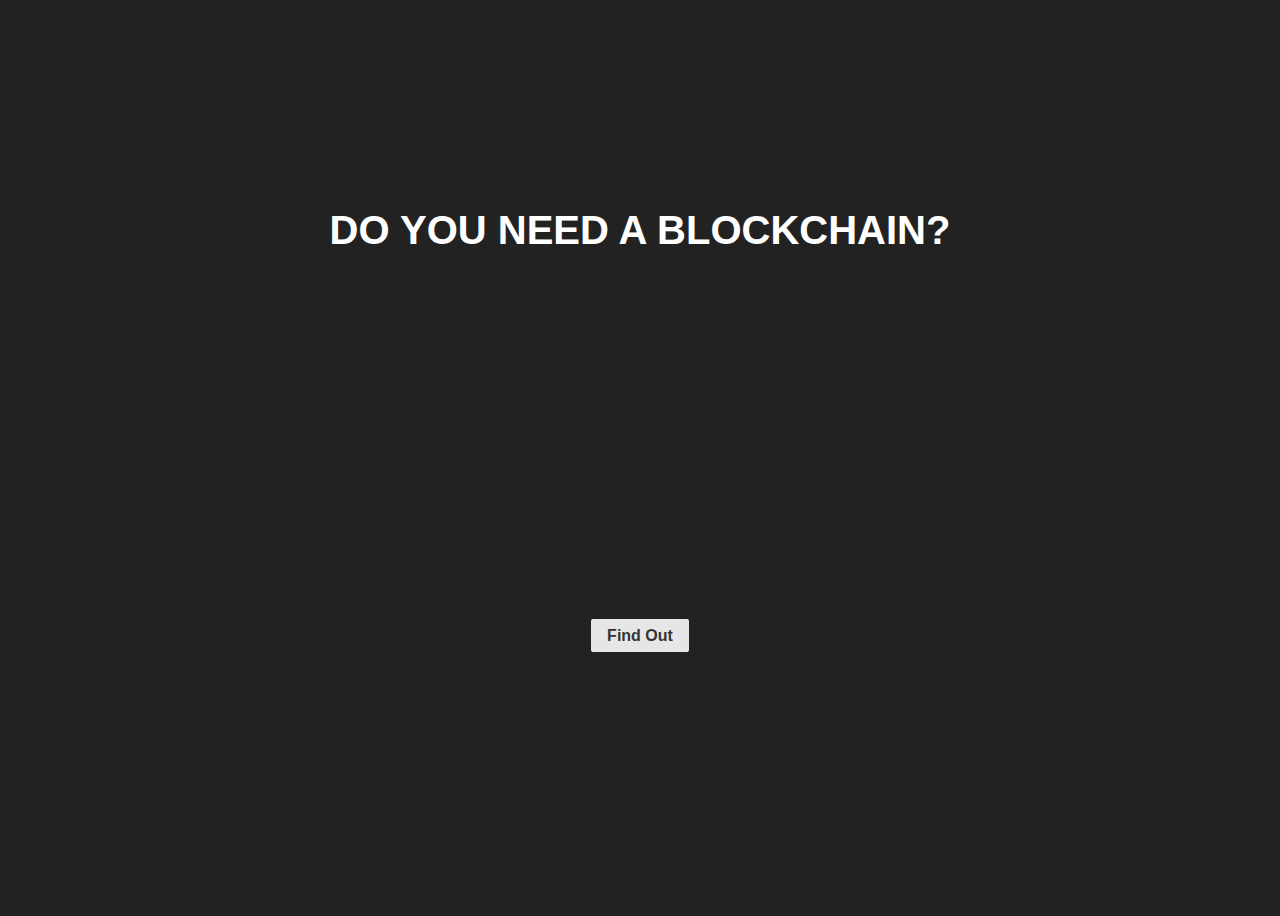
==== content.html @ 2fb193e7 "content patches" ====
<html>
   <head>
      <meta charset="UTF-8">
      <link rel="stylesheet" type="text/css" href="styles.css">
      <script src="http://code.jquery.com/jquery-1.11.0.min.js"></script>
      <script src="script.js" type="text/javascript"></script>
   </head>
   <body>

   <a href="javascript:back()" class="left-arrow hidden" id="back-button">back</a>

      <section id="start" class="slide-in-left">
                 <h1>
                    Do you need a blockchain?
                 </h1>
                 <div class='button-wrap'>
                    <a href="javascript:slide('start','save-data','left')" class="pure-button">
                       Find Out
                    </a>
                 </div>
      </section>
      <section id="save-data" class="slid-out">
                 <h2>
                    Do you need to save data?
                 </h2>
                 <div class='button-wrap'>
                    <a href="javascript:slide('save-data','no-save-data','up')" class="pure-button">
                       No
                    </a>
                 </div>
                 <div class='button-wrap'>
                    <a href="javascript:slide('save-data','write-data','left')" class="pure-button">
                       Yes
                    </a>
                 </div>
      </section>
      <section id="no-save-data" class="slid-out">
                 <h1>
                    No, you don't need a blockchain
                 </h1>
                 <p>
                    Blockchains are just a special type of database.
                 </p>
                 <p>
                    Databases are for saving data.
                 </p>
      </section>
      <section id="write-data" class="slid-out">
                 <h2>
                    Who will write this data?
                 </h2>
                 <div class='button-wrap'>
                    <a href="javascript:slide('write-data','no-write-data','up')" class="pure-button">
                       Just my organisation
                    </a>
                 </div>
                 <div class='button-wrap'>
                    <a href="javascript:slide('write-data','else-write','left')" class="pure-button">
                       Other parties too
                    </a>
                 </div>
      </section>
      <section id="no-write-data" class="slid-out">
                 <h1>
                    No, you don't need a blockchain
                 </h1>
                 <p>
                    Blockchains are like a normal database, but deliberately slow to allow many parties to write without centralised coordination or authority.
                 </p>
                 <p>
                    If only one party will write to to the database, just use a normal database.                     It will be faster, cheaper and greener.
                 </p>
      </section>
      <section id="else-write" class="slid-out">
                 <h2>
                    Who else can write some data?
                 </h2>
                 <div class='button-wrap'>
                    <a href="javascript:slide('else-write','some-write','up')" class="pure-button">
                       Only Some People
                    </a>
                 </div>
                 <div class='button-wrap'>
                    <a href="javascript:slide('else-write','delete-data-q','left')" class="pure-button">
                       Literally Anyone
                    </a>
                 </div>
      </section>
      <section id="some-write" class="slid-out">
                 <h1>
                    No, you don't need a blockchain
                 </h1>
                 <p>
                    You're only allowing trusted parties to write to the database. So you'll need an authority who approves and denies parties wanting to write to the database.
                 </p>
                 <p>
                    The reason blockchains were invented was to ensure that no one has the authority to deny anyone write access to the database.
                 </p>
                 <p>
                    Just use a normal database. It will be faster, cheaper and greener.
                 </p>
      </section>
      <section id="delete-data-q" class="slid-out">
                 <h2>
                    Do you need the ability to delete data?
                 </h2>
                 <p>
                    For example, the new GDPR laws mandate that under certain circumstances you must delete data when customers ask
                 </p>
                 <div class='button-wrap'>
                    <a href="javascript:slide('delete-data-q','delete-data-a','up')" class="pure-button">
                       Sometimes
                    </a>
                 </div>
                 <div class='button-wrap'>
                    <a href="javascript:slide('delete-data-q','blunders-q','left')" class="pure-button">
                       Never
                    </a>
                 </div>
      </section>
      <section id="delete-data-a" class="slid-out">
                 <h1>
                    No, you don't need a blockchain
                 </h1>
                 <p>
                    The reason blockchains were invented was to make an immutable, append-only database. If you use a blockchain you <a href="https://davidgerard.co.uk/blockchain/2018/06/11/yougov-directs-gdpr-compliant-blockchain-gdpr-laundering-as-a-service/">cannot delete data in it</a>.
                 </p>
                 <p>
                    Editable blockchains are like infrared coloured fireworks.                     They're straightforward to build, but there's no point creating such a thing.
                 </p>
                 <p>
                    Just use a normal database. You'll be able to comply with privacy laws that way.
                 </p>
      </section>
      <section id="blunders-q" class="slid-out">
                 <h2>
                    Blunders Happen
                 </h2>
                 <p>
                    What will you do if incorrect data is written to the ledger?
                 </p>
                 <div class='button-wrap'>
                    <a href="javascript:slide('blunders-q','delete-data-a','up')" class="pure-button">
                       Fix It
                    </a>
                 </div>
                 <div class='button-wrap'>
                    <a href="javascript:slide('blunders-q','illegal-content','left')" class="pure-button">
                       Leave It
                    </a>
                 </div>
      </section>
      <section id="illegal-content" class="slid-out">
                 <h2>
                    Illegal Content
                 </h2>
                 <p>
                    What do you do when a malicious party uploads hate speech, child porn, terrorist propaganda or other illegal materials to the database?
                 </p>
                 <p>
                    (That <a href="https://fc18.ifca.ai/preproceedings/6.pdf">literally happened</a> to the Bitcoin blockchain.)
                 </p>
                 <div class='button-wrap'>
                    <a href="javascript:slide('illegal-content','delete-illegal-content','up')" class="pure-button">
                       Delete It
                    </a>
                 </div>
                 <div class='button-wrap'>
                    <a href="javascript:slide('illegal-content','leave-illegal-content','left')" class="pure-button">
                       Leave It There
                    </a>
                 </div>
      </section>
      <section id="delete-illegal-content" class="slid-out">
                 <h1>
                    No, you don't need a blockchain
                 </h1>
                 <p>
                    The reason blockchains were invented was to make an immutable, censorship-proof database. If you use a blockchain you cannot censor data written to it.
                 </p>
                 <p>
                    Editable blockchains are like infrared coloured fireworks.                     They're straightforward to build, but there's no point creating such a thing.
                 </p>
                 <p>
                    Just use a normal database. That way other parties can't make it illegal to store or transmit your own database.
                 </p>
      </section>
      <section id="leave-illegal-content" class="slid-out">
                 <h2>
                    Really?
                 </h2>
                 <p>
                    This means that you and anyone else using your database will be violating the law (if such content is uploaded).
                 </p>
                 <div class='button-wrap'>
                    <a href="javascript:slide('leave-illegal-content','delete-illegal-content','up')" class="pure-button">
                       No, I don't want that
                    </a>
                 </div>
                 <div class='button-wrap'>
                    <a href="javascript:slide('leave-illegal-content','who-read','left')" class="pure-button">
                       Yes, that's fine
                    </a>
                 </div>
      </section>
      <section id="who-read" class="slid-out">
                 <h2>
                    Who should be able to read this data?
                 </h2>
                 <div class='button-wrap'>
                    <a href="javascript:slide('who-read','some-read','up')" class="pure-button">
                       Only some parties
                    </a>
                 </div>
                 <div class='button-wrap'>
                    <a href="javascript:slide('who-read','country','left')" class="pure-button">
                       Literally Anyone
                    </a>
                 </div>
      </section>
      <section id="some-read" class="slid-out">
                 <h1>
                    No, you don't need a blockchain
                 </h1>
                 <p>
                    You're only allowing trusted parties to read the database. You'll need an authority who approves and denies parties wanting to read the database.
                 </p>
                 <p>
                    The reason blockchains were invented was to ensure that no one has the authority to deny read access to the database.
                 </p>
                 <p>
                    Just use a normal database.  It will be faster, cheaper and greener.
                 </p>
      </section>
      <section id="country" class="slid-out">
                 <h2>
                    Do you need to keep the data in one country?
                 </h2>
                 <p>
                    Do you need to comply to data sovereignty laws?
                 </p>
                 <div class='button-wrap'>
                    <a href="javascript:slide('country','geoblocking','up')" class="pure-button">
                       Yes
                    </a>
                 </div>
                 <div class='button-wrap'>
                    <a href="javascript:slide('country','IRL','left')" class="pure-button">
                       No
                    </a>
                 </div>
      </section>
      <section id="geoblocking" class="slid-out">
                 <h1>
                    No, you don't need a blockchain
                 </h1>
                 <p>
                    The reason blockchains were invented was to ensure that no one has the authority to deny read and write access to the database.
                 </p>
                 <p>
                    We've already established that untrusted parties can read the database. What's to stop them from making a copy of that data and sending it overseas?
                 </p>
                 <p>
                    Just use a normal database. That way you'll be able to see and control where the data resides.
                 </p>
      </section>
      <section id="IRL" class="slid-out">
                 <h2>
                    Is the data about verifying or tracking physical things?
                 </h2>
                 <p>
                    supply chain verification, electricity metering, house ownership ...
                 </p>
                 <div class='button-wrap'>
                    <a href="javascript:slide('IRL','physical-followup','up')" class="pure-button">
                       Yes
                    </a>
                 </div>
                 <div class='button-wrap'>
                    <a href="javascript:slide('IRL','cost','left')" class="pure-button">
                       No
                    </a>
                 </div>
      </section>
      <section id="physical-followup" class="slid-out">
                 <h2>
                    How do the miners writing to the blockchain know what's happening in reality?
                 </h2>
                 <div class='button-wrap'>
                    <a href="javascript:slide('physical-followup','physical-vetting','up')" class="pure-button">
                       We'll vet all write requests to the blockchain
                    </a>
                 </div>
                 <div class='button-wrap'>
                    <a href="javascript:slide('physical-followup','physical-maths','left')" class="pure-button">
                       Maths doesn't lie, blockchains are cryptographically secure
                    </a>
                 </div>
      </section>
      <section id="physical-vetting" class="slid-out">
                 <h1>
                    No, You don't need a blockchain
                 </h1>
                 <p>
                    If you need to add a verification system to your verification blockchain, why do you need the blockchain?
                 </p>
                 <p>
                    Blockchains are no better at verifying things in the real world than any other database.
                 </p>
                 <p>
                    The hard part of verification is converting real attributes of physical things into bytes. Blockchains don't help with that. They just take the bytes they're given and put them on hard drives, slowly.
                 </p>
      </section>
      <section id="physical-maths" class="slid-out">
                 <h2>
                    Are You Sure?
                 </h2>
                 <p>
                    So if your blockchain says <a href="https://shkspr.mobi/blog/2018/06/how-i-became-leonardo-da-vinci-on-the-blockchain/">some random Twitter user painted the Mona Lisa</a>, then what?
                 </p>
                 <div class='button-wrap'>
                    <a href="javascript:slide('physical-maths','physical-vetting','up')" class="pure-button">
                       That wouldn't happen. All writes will be verified.
                    </a>
                 </div>
                 <div class='button-wrap'>
                    <a href="javascript:slide('physical-maths','physical-edit','up')" class="pure-button">
                       We'll just correct that
                    </a>
                 </div>
                 <div class='button-wrap'>
                    <a href="javascript:slide('physical-maths','cost','left')" class="pure-button">
                       It's in the blockchain, so it must be true
                    </a>
                 </div>
      </section>
      <section id="physical-edit" class="slid-out">
                 <h1>
                    No, you don't need a blockchain
                 </h1>
                 <p>
                    The reason blockchains were invented was to make an immutable, censorship-proof database. That means no central authority should have the power to unilaterally modify records.
                 </p>
                 <p>
                    Editable blockchains are like infrared coloured fireworks. They're straightforward to build, but there's no point creating such a thing.
                 </p>
                 <p>
                    Just use a normal database. That way other parties can't make it illegal to store or transmit your own database.
                 </p>
      </section>
      <section id="cost" class="slid-out">
                 <h2>
                    Is financial cost important?
                 </h2>
                 <div class='button-wrap'>
                    <a href="javascript:slide('cost','cost-warning','left')" class="pure-button">
                       Yes
                    </a>
                 </div>
                 <div class='button-wrap'>
                    <a href="javascript:slide('cost','write-speed','left')" class="pure-button">
                       No
                    </a>
                 </div>
      </section>
      <section id="cost-warning" class="slid-out">
                 <h2>
                    You probably don't want a blockchain
                 </h2>
                 <p>
                    Blockchains require many expensive computers burn a huge amount of energy playing <a href="https://youtu.be/ZH-cXBhkl-E?t=20s">Number Wang</a>, to decide who gets to write to the database. So blockchains are expensive to run. Also, buzzword consultants charge high fees.
                 </p>
                 <div class='button-wrap'>
                    <a href="javascript:slide('cost-warning','write-speed','left')" class="pure-button">
                       I'm willing to pay more
                    </a>
                 </div>
      </section>
      <section id="write-speed" class="slid-out">
                 <h2>
                    How many writes do you need to deal with?
                 </h2>
                 <div class='button-wrap'>
                    <a href="javascript:slide('write-speed','too-slow','up')" class="pure-button">
                       More than 3 per second
                    </a>
                 </div>
                 <div class='button-wrap'>
                    <a href="javascript:slide('write-speed','emissions-q','left')" class="pure-button">
                       Less than 3 per second
                    </a>
                 </div>
      </section>
      <section id="too-slow" class="slid-out">
                 <h1>
                    No, You don't need a blockchain
                 </h1>
                 <p>
                    There's a law in mathematics that says you can't have truly distributed databases, without central orchestration.
                 </p>
                 <p>
                    Satoshi (the inventor of blockchains) found a loophole. It's possible, but only if you deliberately slow everything down, a lot.
                 </p>
                 <p>
                    Bitcoin is the world's most famous blockchain, and it can only process about 3 transactions per second. Other versions of that algorithm can deal with a little bit more, typically at the expense of security. Claims of substantially faster blockchains are typically <a href="https://en.wikipedia.org/wiki/Vaporware">vapourware</a>.
                 </p>
                 <p>
                    If you need performance, just use a normal blockchain.
                 </p>
      </section>
      <section id="emissions-q" class="slid-out">
                 <h2>
                    Is reducing greenhouse gas emissions important?
                 </h2>
                 <div class='button-wrap'>
                    <a href="javascript:slide('emissions-q','emissions-a','up')" class="pure-button">
                       Yes
                    </a>
                 </div>
                 <div class='button-wrap'>
                    <a href="javascript:slide('emissions-q','merkle','left')" class="pure-button">
                       No
                    </a>
                 </div>
      </section>
      <section id="emissions-a" class="slid-out">
                 <h1>
                    You probably don't want a blockchain
                 </h1>
                 <p>
                    There's a law in mathematics that says you can't have truly distributed databases, without central orchestration.
                 </p>
                 <p>
                    Satoshi (the inventor of blockchains) found a loophole. It's possible, by burning as much energy as a whole country, spent powering many computers playing <a href="https://youtu.be/ZH-cXBhkl-E?t=20s">Number Wang</a>. Only once a computer wins Number Wang, it may write something to the database.
                 </p>
                 <p>
                    Other types of blockchains have been proposed, which use <i>Proof-of-Stake</i> or <i>Proof-of-Storage</i> instead of <i>Proof-of-Work</i>. These are largely <a href="https://en.wikipedia.org/wiki/Vaporware">vapourware</a>.
                 </p>
                 <div class='button-wrap'>
                    <a href="javascript:slide('emissions-a','merkle','left')" class="pure-button">
                       Screw the environment, I want a blockchain!
                    </a>
                 </div>
      </section>
      <section id="merkle" class="slid-out">
                 <h2>
                    Do you want a cryptographically secure, append-only, hash-based Merkle Tree database?
                 </h2>
                 <div class='button-wrap'>
                    <a href="javascript:slide('merkle','no-merkle','up')" class="pure-button">
                       No
                    </a>
                 </div>
                 <div class='button-wrap'>
                    <a href="javascript:slide('merkle','git-q','up')" class="pure-button">
                       Yes
                    </a>
                 </div>
      </section>
      <section id="no-merkle" class="slid-out">
                 <p>
                    That's what a blockchain is. So
                 </p>
                 <h1>
                    No, you don't want a blockchain
                 </h1>
      </section>
      <section id="git-q" class="slid-out">
                 <h2>
                    Can you use git?
                 </h2>
                 <p>
                    <a href="https://git-scm.com/">git</a> is a very popular tool for managing code.
                 </p>
                 <p>
                    It's designed to allow multiple people to modify code in the repository at the same time. It has an auditable history of all changes made to the data. Most developers already know how to use it, and there's a large ecosystem of <a href="https://www.gitkraken.com/">tools</a> and <a href="http://gitlab.com/">hosting</a> <a href="github.com">systems</a> for it.
                 </p>
                 <p>
                    If you want, you can use cryptographic signatures to verify writes to the repo.
                 </p>
                 <div class='button-wrap'>
                    <a href="javascript:slide('git-q','yes-blockchain','left')" class="pure-button">
                       No
                    </a>
                 </div>
                 <div class='button-wrap'>
                    <a href="javascript:slide('git-q','git-a','up')" class="pure-button">
                       Yes
                    </a>
                 </div>
      </section>
      <section id="git-a" class="slid-out">
                 <h1>
                    No, you don't want a blockchain
                 </h1>
                 <p>
                    Just use git.
                 </p>
                 <p>
                    Git repos are like blockchains. The main differences are that they don't emit more pollution than whole countries, and they have useable write throughput rates.
                 </p>
                 <p>
                    Also, git is a decade old well proven technology which most developers already have the skills to use. Whereas blockchain projects are largely vapourware, with eye-watering consultancy price tags.
                 </p>
      </section>
      <section id="yes-blockchain" class="slid-out">
                 <h1>
                    Ok, maybe you should use a blockchain
                 </h1>
                 <p>
                    I hope the emissions, cost and low performance are worth it.
                 </p>
      </section>

   </body>
</html>
---- styles.css ----
* {
   font-family: "Source Sans Pro", Helvetica, sans-serif;
}

body {
   background: #222;
   overflow: hidden;
   height: 100vh;
   width: 100vw;
}

h1 {
   font-size: 2.5em;
   color: #fff;
   font-family: Roboto, "Open Sans", "Source Sans Pro", Helvetica, sans-serif;
   text-transform: uppercase;
}


h2 {
   font-size: 2em;
   color: #fff;
   font-family: Roboto, "Open Sans", "Source Sans Pro", Helvetica, sans-serif;
   text-transform: uppercase;
}

p {
   padding-left: 15px;
   padding-right: 15px;
}


section {
   left: 0%;
   float: left;
   /*width: 100vw;
   height: 100vh;*/
   /*height: 100vh;*/
   overflow-y: visible;
   overflow-x: hidden;
   color: white;
   position: absolute;
   /*display: table-cell;*/
   /*top: 50vh;*/
   /*margin-down: : auto;*/
   margin: auto;
   /*padding-bottom: 3vh;*/
   text-align: center;
   /*align-content: center;*/
   /*vertical-align: middle;*/
   /*top: 50vh;*/
   /*transform: translate(0, -50%);*/
   display: grid;
   justify-content:center;
   align-items:center;
   width:100vw;
   height:90vh;
   /*margin-down: 5vh*/
}

.slid-out {
   transform: translate(-100%,0);
}

.slide-in-right {
   /*left: 50%;*/
   animation: slide-in-right 0.5s forwards;
   -webkit-animation: slide-in-right 0.5s forwards;
}

.slide-out-right {
   animation: slide-out-right 0.5s forwards;
   -webkit-animation: slide-out-right 0.5s forwards;
}

@keyframes slide-in-right {
   0% { transform: translateX(-100vw); overflow-y: hidden;}
   99% { transform: translateX(0%); overflow-y: hidden;}
   100% { transform: translateX(0%); overflow-y: scroll;;}
}

@-webkit-keyframes slide-in-right {
   0% { -webkit-transform: translateX(-100vw); overflow-y: hidden;}
   100% { -webkit-transform: translateX(0%); overflow-y: scroll;}
}

@keyframes slide-out-right {
   100% { transform: translateX(100vw); }
}

@-webkit-keyframes slide-out-right {
   100% { -webkit-transform: translateX(100vw); }
}


.slide-in-left {
   animation: slide-in-left 0.5s forwards;
   -webkit-animation: slide-in-left 0.5s forwards;
}

.slide-out-left {
   animation: slide-out-left 0.5s forwards;
   -webkit-animation: slide-out-left 0.5s forwards;
   overflow-y: hidden;
}

::-webkit-scrollbar {
   display: none;
}

@keyframes slide-in-left {
   0% { transform: translateX(100vw);  overflow-y: hidden;}
   99% { transform: translateX(0%);  overflow-y: hidden;}
   100% { transform: translateX(0%); overflow-y: scroll;}
}

@-webkit-keyframes slide-in-left {
   0% { -webkit-transform: translateX(100vw); overflow-y: hidden;}
   99% { -webkit-transform: translateX(0%); overflow-y: hidden;}
   100% { -webkit-transform: translateX(0%); overflow-y: scroll;}
}

@keyframes slide-out-left {
   100% { transform: translateX(-100vw); }
}

@-webkit-keyframes slide-out-left {
   100% { -webkit-transform: translateX(-100vw); }
}


.slide-in-up {
   animation: slide-in-up 0.5s forwards;
   -webkit-animation: slide-in-up 0.5s forwards;
}

.slide-out-up {
   animation: slide-out-up 0.5s forwards;
   -webkit-animation: slide-out-up 0.5s forwards;
}

@keyframes slide-in-up {
   0% { transform: translateY(100vh); }
   100% { transform: translateY(0%); }
}

@-webkit-keyframes slide-in-up {
   0% { -webkit-transform: translateY(100vh);}
   100% { -webkit-transform: translateY(0%);}
}

@keyframes slide-out-up {
   100% { transform: translateY(-100vh); }
}

@-webkit-keyframes slide-out-up {
   100% { -webkit-transform: translateY(-100vh); }
}


.slide-in-down {
   animation: slide-in-down 0.5s forwards;
   -webkit-animation: slide-in-down 0.5s forwards;
}

.slide-out-down {
   animation: slide-out-down 0.5s forwards;
   -webkit-animation: slide-out-down 0.5s forwards;
}

@keyframes slide-in-down {
   0% { transform: translateY(-100vh); }
   100% { transform: translateY(0%); }
}

@-webkit-keyframes slide-in-down {
   0% { -webkit-transform: translateY(-100vh);}
   100% { -webkit-transform: translateY(0%);}
}

@keyframes slide-out-down {
   100% { transform: translateY(100vh); }
}

@-webkit-keyframes slide-out-down {
   99% { -webkit-transform: translateY(100vh); }
   100% { -webkit-transform: translateY(100vh); visibility: hidden;}
}

.pure-button {
   font-family: inherit;
   font-size: 100%;
   padding: 0.5em 1em;
   color: #444; /* rgba not supported (IE 8) */
   color: rgba(0, 0, 0, 0.80); /* rgba supported */
   border: 1px solid #999;  /*IE 6/7/8*/
   border: none rgba(0, 0, 0, 0);  /*IE9 + everything else*/
   background-color: #E6E6E6;
   text-decoration: none;
   border-radius: 2px;
   margin-down: 10px;
   text-transform: capitalize;
   font-weight: bold;
}

.pure-button-hover,
.pure-button:hover,
.pure-button:focus {
   /* csslint ignore:start */
   filter: alpha(opacity=90);
   /* csslint ignore:end */
   background-image: -webkit-linear-gradient(transparent, rgba(0,0,0, 0.05) 40%, rgba(0,0,0, 0.10));
   background-image: linear-gradient(transparent, rgba(0,0,0, 0.05) 40%, rgba(0,0,0, 0.10));
}
.pure-button:focus {
   outline: 0;
}
.pure-button-active,
.pure-button:active {
   box-shadow: 0 0 0 1px rgba(0,0,0, 0.15) inset, 0 0 6px rgba(0,0,0, 0.20) inset;
   border-color: #000\9;
}

.pure-button[disabled],
.pure-button-disabled,
.pure-button-disabled:hover,
.pure-button-disabled:focus,
.pure-button-disabled:active {
   border: none;
   background-image: none;
   /* csslint ignore:start */
   filter: alpha(opacity=40);
   /* csslint ignore:end */
   opacity: 0.40;
   cursor: not-allowed;
   box-shadow: none;
   pointer-events: none;
}

.pure-button-hidden {
   display: none;
}

.pure-button-primary,
.pure-button-selected,
.pure-button-primary,
.pure-button-selected {
   background-color: rgb(0, 120, 231);
   color: #fff;
}

.button-wrap {
   display: inline-block;
}

#buttonboxback {
    width: 50px;
    height: 10px;
    background-color: black;
    position: absolute;
    margin-down: 20px;
    margin-left: 30px;
    border-radius: 3px;
    bottom: 0;
    left: 0;
}

#buttonboxback:before {
    content: "";
    position: absolute;
    top: 0;
    left: -17px;
    border-style: solid;
    border-width: 20px 20px 20px 0;
    border-color: transparent black transparent transparent;
}

#buttonboxback > a {
    display: block;
    text-decoration: none;
    text-align: center;
    color: #fff;
    font: bold;
}

#buttonboxback:hover {
    background-color: lightblue;
}

#buttonboxback:hover:before {
    border-right-color: lightblue;
}

.left-arrow {
	display: inline-block;
	position: absolute;
   left: 30px;
   bottom: 10px;
	background: #E6E6E6;
   margin: auto;
	padding-top: 2px;
   padding-bottom: 2px;
   padding-left: 6px;
   padding-right: 6px;
   height: 14px;
   font-size: x-small;
   text-decoration: none;
   color: #000;
   vertical-align: middle;
}
.left-arrow:after {
	content: '';
	display: block;
	position: absolute;
	right: 100%;
	top: 0%;
	margin-up: -9px;
	width: 0;
	height: 0;
	border-top: 9px solid transparent;
	border-right: 15px solid #E6E6E6;
	border-bottom: 9px solid transparent;
	border-left: 9px solid transparent;
   vertical-align: middle;
}

.hidden {
   opacity: 0;
}


.slide-in-button {
   animation: slide-in-button 0.5s forwards;
   -webkit-animation: slide-in-button 0.5s forwards;
}

@keyframes slide-in-button {
   0% { transform: translateX(-200%); }
   100% { transform: translateX(0%); }
}


.slide-out-button {
   animation: slide-out-button 0.5s forwards;
   -webkit-animation: slide-out-button 0.5s forwards;
}

@keyframes slide-out-button {
   0% { transform: translateX(0%); }
   100% { transform: translateX(-200%); }
}
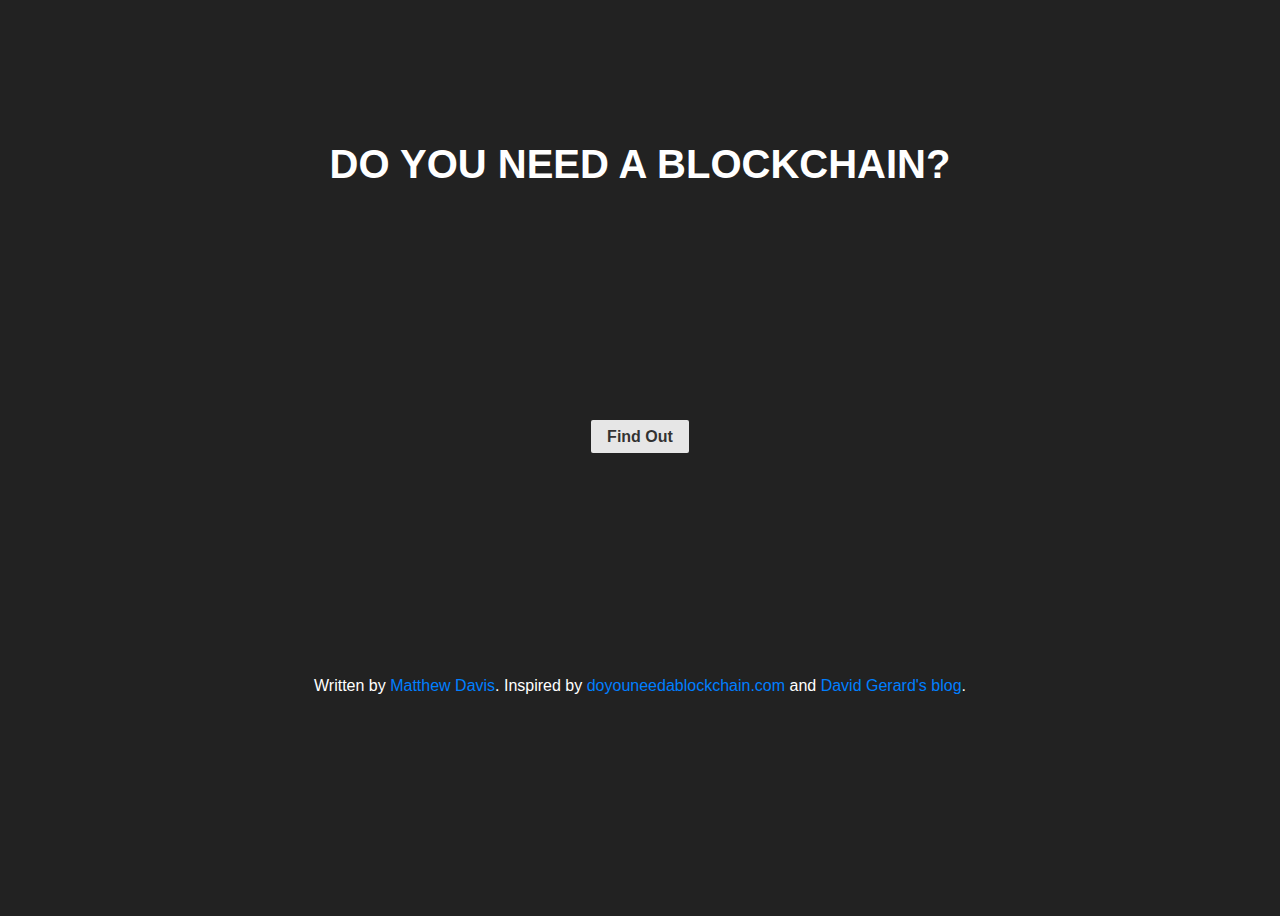
==== commit 50c61cd9: "colouring links" ====
--- a/content.html
+++ b/content.html
@@ -18,6 +18,9 @@
                        Find Out
                     </a>
                  </div>
+                 <p>
+                    Written by <a href="https://www.linkedin.com/in/engineerdavis/">Matthew Davis</a>. Inspired by <a href="http://doyouneedablockchain.com/">doyouneedablockchain.com</a> and <a href="https://davidgerard.co.uk/blockchain/2018/02/10/do-you-need-a-blockchain-probably-less-than-wust-and-gervais-think-you-do/">David Gerard's blog</a>.
+                 </p>
       </section>
       <section id="save-data" class="slid-out">
                  <h2>
@@ -170,6 +173,11 @@
                        Leave It There
                     </a>
                  </div>
+                 <div class='button-wrap'>
+                    <a href="javascript:slide('illegal-content','some-write','up')" class="pure-button">
+                       Only nice people will be allowed to write to the blockchain
+                    </a>
+                 </div>
       </section>
       <section id="delete-illegal-content" class="slid-out">
                  <h1>
@@ -368,7 +376,7 @@
                     You probably don't want a blockchain
                  </h2>
                  <p>
-                    Blockchains require many expensive computers burn a huge amount of energy playing <a href="https://youtu.be/ZH-cXBhkl-E?t=20s">Number Wang</a>, to decide who gets to write to the database. So blockchains are expensive to run. Also, buzzword consultants charge high fees.
+                    Blockchains require many expensive computers burn a huge amount of energy playing <a href="https://youtu.be/ZH-cXBhkl-E?t=21s">Number Wang</a>, to decide who gets to write to the database. So blockchains are expensive to run. Also, buzzword consultants charge high fees.
                  </p>
                  <div class='button-wrap'>
                     <a href="javascript:slide('cost-warning','write-speed','left')" class="pure-button">
@@ -425,13 +433,13 @@
       </section>
       <section id="emissions-a" class="slid-out">
                  <h1>
-                    You probably don't want a blockchain
+                    You don't want a blockchain
                  </h1>
                  <p>
                     There's a law in mathematics that says you can't have truly distributed databases, without central orchestration.
                  </p>
                  <p>
-                    Satoshi (the inventor of blockchains) found a loophole. It's possible, by burning as much energy as a whole country, spent powering many computers playing <a href="https://youtu.be/ZH-cXBhkl-E?t=20s">Number Wang</a>. Only once a computer wins Number Wang, it may write something to the database.
+                    Satoshi (the inventor of blockchains) found a loophole. It's possible, by burning as much energy as a whole country, spent powering many computers playing <a href="https://youtu.be/ZH-cXBhkl-E?t=21s">Number Wang</a>. Only once a computer wins Number Wang can it write something to the database.
                  </p>
                  <p>
                     Other types of blockchains have been proposed, which use <i>Proof-of-Stake</i> or <i>Proof-of-Storage</i> instead of <i>Proof-of-Work</i>. These are largely <a href="https://en.wikipedia.org/wiki/Vaporware">vapourware</a>.
@@ -452,7 +460,7 @@
                     </a>
                  </div>
                  <div class='button-wrap'>
-                    <a href="javascript:slide('merkle','git-q','up')" class="pure-button">
+                    <a href="javascript:slide('merkle','git-q','left')" class="pure-button">
                        Yes
                     </a>
                  </div>
@@ -473,13 +481,13 @@
                     <a href="https://git-scm.com/">git</a> is a very popular tool for managing code.
                  </p>
                  <p>
-                    It's designed to allow multiple people to modify code in the repository at the same time. It has an auditable history of all changes made to the data. Most developers already know how to use it, and there's a large ecosystem of <a href="https://www.gitkraken.com/">tools</a> and <a href="http://gitlab.com/">hosting</a> <a href="github.com">systems</a> for it.
+                    It's designed to allow multiple people to modify files at the same time. It has an auditable history of all changes made to the data. Most developers already know how to use it, and there's a large ecosystem of <a href="https://www.gitkraken.com/">tools</a> and <a href="https://gitlab.com/">hosting</a> <a href="https://www.github.com">systems</a> for it.
                  </p>
                  <p>
                     If you want, you can use cryptographic signatures to verify writes to the repo.
                  </p>
                  <div class='button-wrap'>
-                    <a href="javascript:slide('git-q','yes-blockchain','left')" class="pure-button">
+                    <a href="javascript:slide('git-q','cryptocurrency','left')" class="pure-button">
                        No
                     </a>
                  </div>
@@ -493,9 +501,9 @@
                  <h1>
                     No, you don't want a blockchain
                  </h1>
-                 <p>
+                 <h1>
                     Just use git.
-                 </p>
+                 </h1>
                  <p>
                     Git repos are like blockchains. The main differences are that they don't emit more pollution than whole countries, and they have useable write throughput rates.
                  </p>
@@ -503,7 +511,48 @@
                     Also, git is a decade old well proven technology which most developers already have the skills to use. Whereas blockchain projects are largely vapourware, with eye-watering consultancy price tags.
                  </p>
       </section>
-      <section id="yes-blockchain" class="slid-out">
+      <section id="cryptocurrency" class="slid-out">
+                 <h2>
+                    Are you making a new cryptocurrency?
+                 </h2>
+                 <div class='button-wrap'>
+                    <a href="javascript:slide('cryptocurrency','reasonable-coin','left')" class="pure-button">
+                       No
+                    </a>
+                 </div>
+                 <div class='button-wrap'>
+                    <a href="javascript:slide('cryptocurrency','new-coin','up')" class="pure-button">
+                       Yes
+                    </a>
+                 </div>
+      </section>
+      <section id="new-coin" class="slid-out">
+                 <h2>
+                    Yet another altcoin?
+                 </h2>
+                 <p>
+                    Is this fundementally different to the hundreds which already exist?
+                 </p>
+                 <div class='button-wrap'>
+                    <a href="javascript:slide('new-coin','stupid-coin','up')" class="pure-button">
+                       It's for a different demographic or use-case
+                    </a>
+                 </div>
+                 <div class='button-wrap'>
+                    <a href="javascript:slide('new-coin','reasonable-coin','up')" class="pure-button">
+                       The code-base is substantially different
+                    </a>
+                 </div>
+      </section>
+      <section id="stupid-coin" class="slid-out">
+                 <h1>
+                    No, you don't need a blockchain
+                 </h1>
+                 <p>
+                    Yes, blockchains are usefull for creating cryptocurrencies. But you shouldn't be making this new cryptocurrency.
+                 </p>
+      </section>
+      <section id="reasonable-coin" class="slid-out">
                  <h1>
                     Ok, maybe you should use a blockchain
                  </h1>
--- a/styles.css
+++ b/styles.css
@@ -29,6 +29,10 @@
    padding-right: 15px;
 }
 
+a {
+   text-decoration: none;
+   color: #007fff;
+}
 
 section {
    left: 0%;
